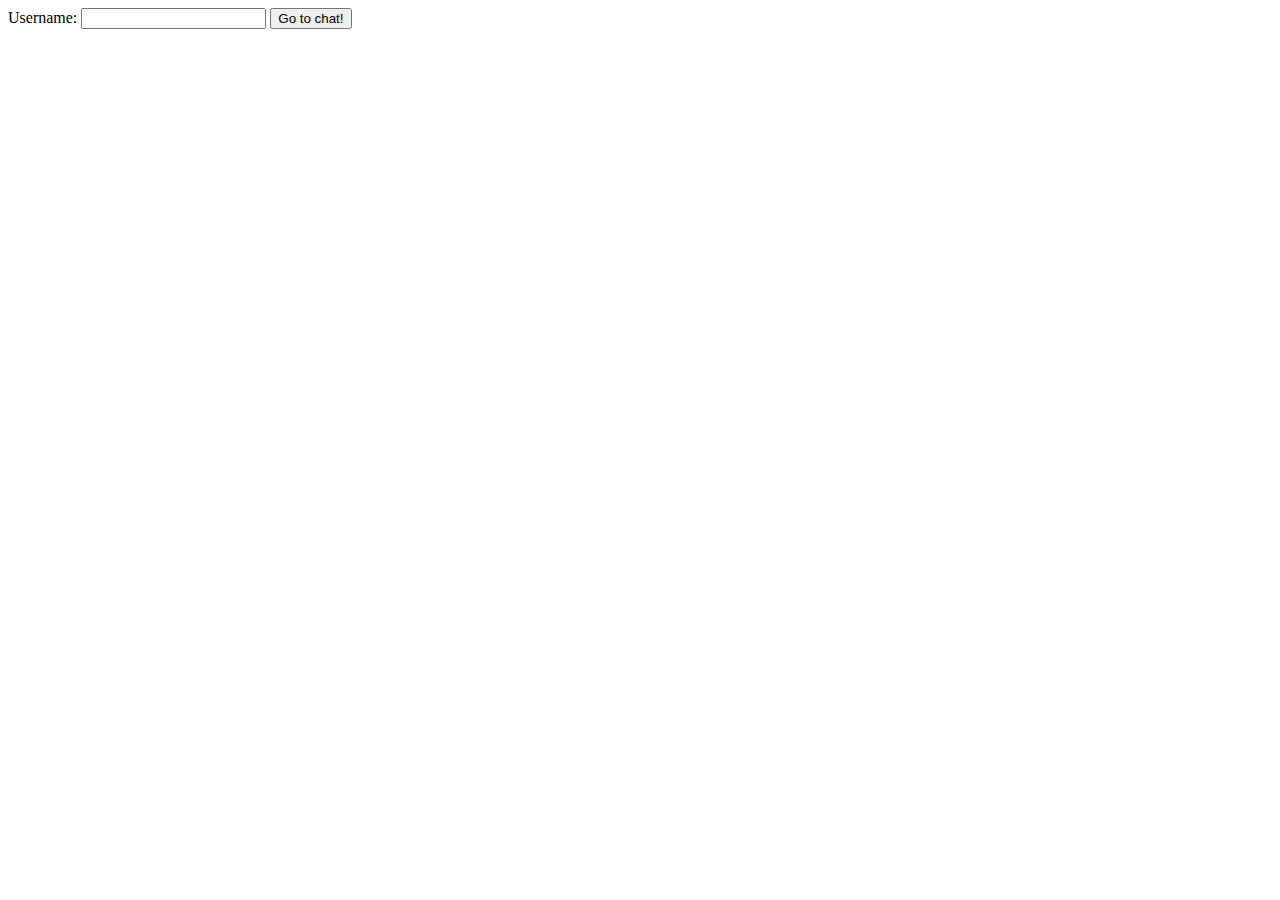
==== templates/index.html @ 5623f4b1 "added chat textbox functionality and refactored code" ====
<html>
    <head>
        <title>Home Page</title>
    </head>
    
    <body>
        <form method="POST">
            <label for="username">Username:</label>
            <input type="text" id="username" name="username">
            <button>Go to chat!</button>
        </form>
    </body>
</html>
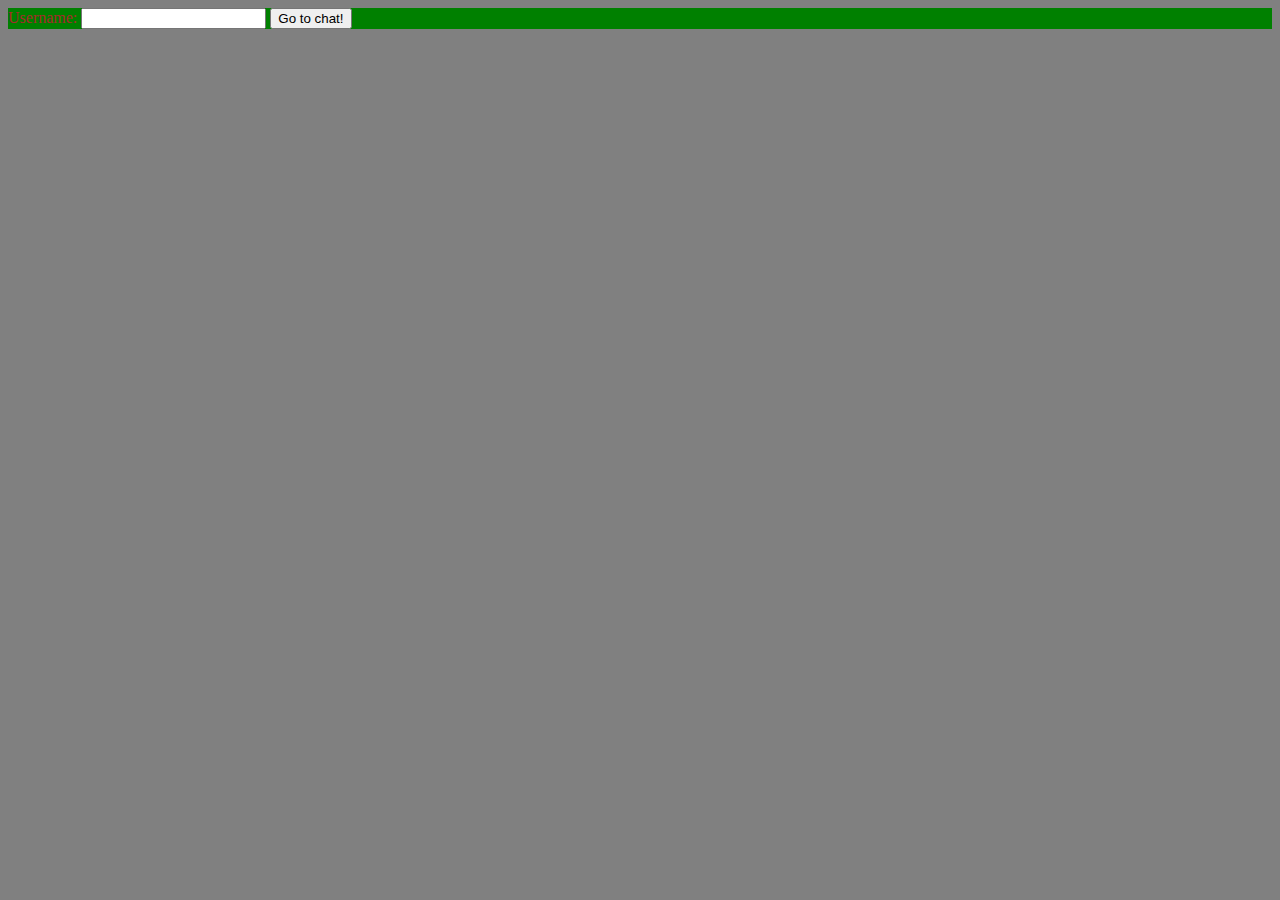
==== commit a9b26b6a: "added the clear button and css file" ====
--- a/templates/index.html
+++ b/templates/index.html
@@ -1,10 +1,11 @@
 <html>
     <head>
+        <link rel="stylesheet" href="style.css">
         <title>Home Page</title>
     </head>
     
     <body>
-        <form method="POST">
+        <form method="POST" class="form">
             <label for="username">Username:</label>
             <input type="text" id="username" name="username">
             <button>Go to chat!</button>
--- a/templates/style.css
+++ b/templates/style.css
@@ -0,0 +1,7 @@
+.form {
+    background: green;
+}
+body{
+    color: brown;
+    background-color: gray;
+}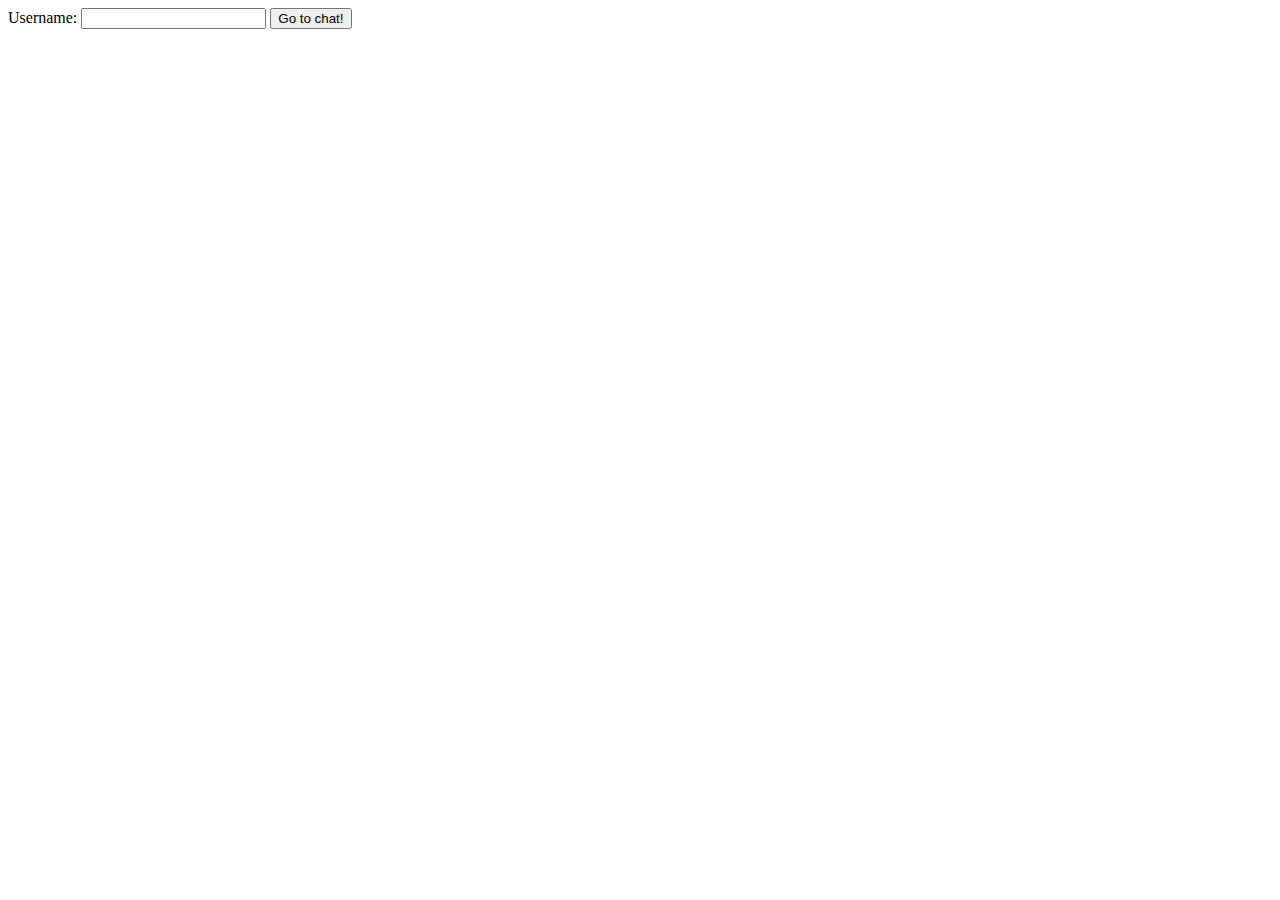
==== commit 685f5215: "deleted some css" ====
--- a/templates/index.html
+++ b/templates/index.html
@@ -1,6 +1,6 @@
 <html>
     <head>
-        <link rel="stylesheet" href="style.css">
+        <link rel="stylesheet" href="static/style.css">
         <title>Home Page</title>
     </head>
     
